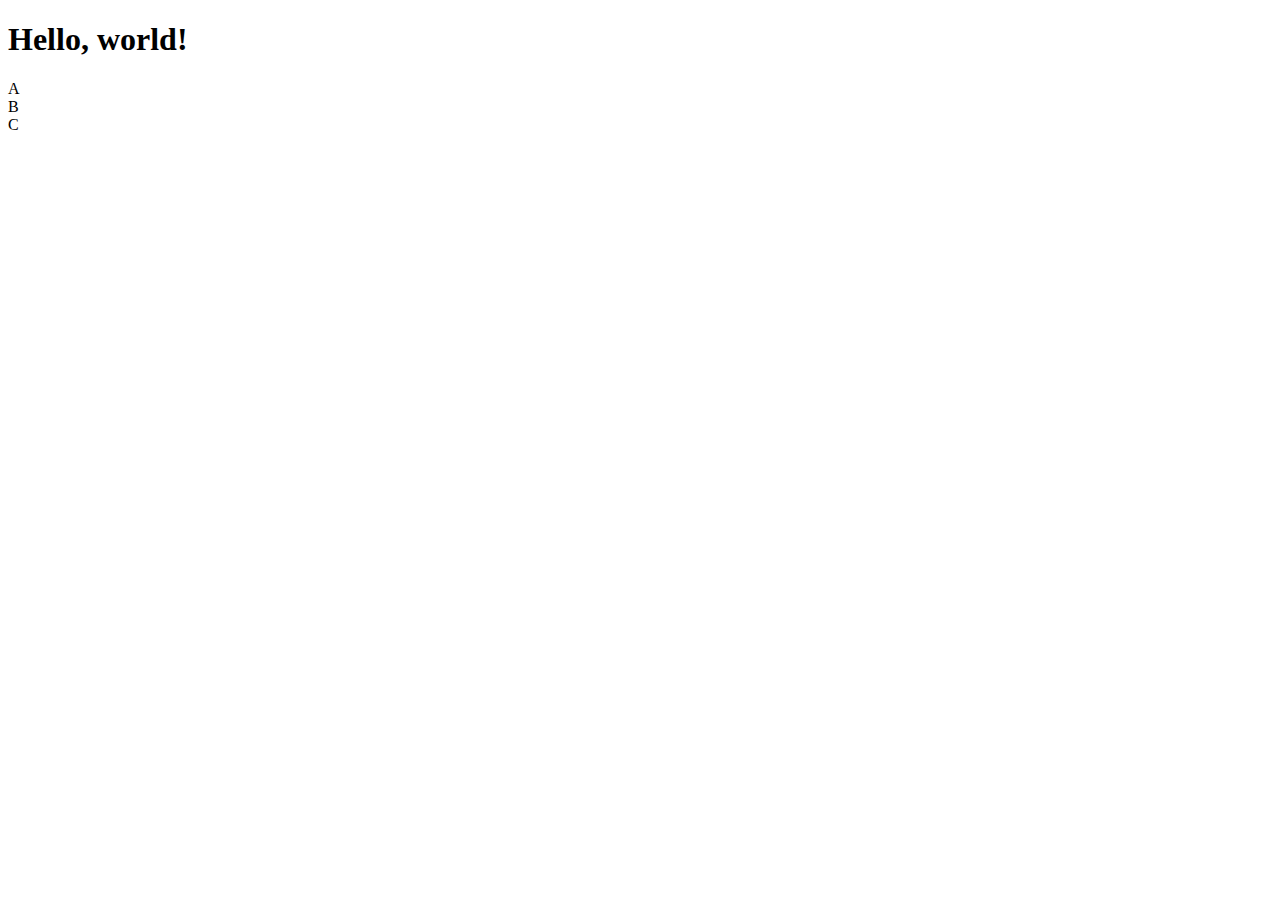
==== İndex/index.html @ 74f99cee "Firs code" ====
<!doctype html>
<html lang="en">
  <head>
    <meta charset="utf-8">
    <meta name="viewport" content="width=device-width, initial-scale=1">
    <title>Bootstrap demo</title>
    <link rel="stylesheet" href="index.css">
  </head>
  <body>
    <h1>Hello, world!</h1>
    <!--Listedeki bir öğeye ulaşma denemesi-->
    <lu id="list">
        <li>A</li>
        <li>B</li>
        <li>C</li>
    </lu>
    <!--JavaScript Kodu Oluşturma-->
    <script src="index.js"></script>
  </body>
</html>
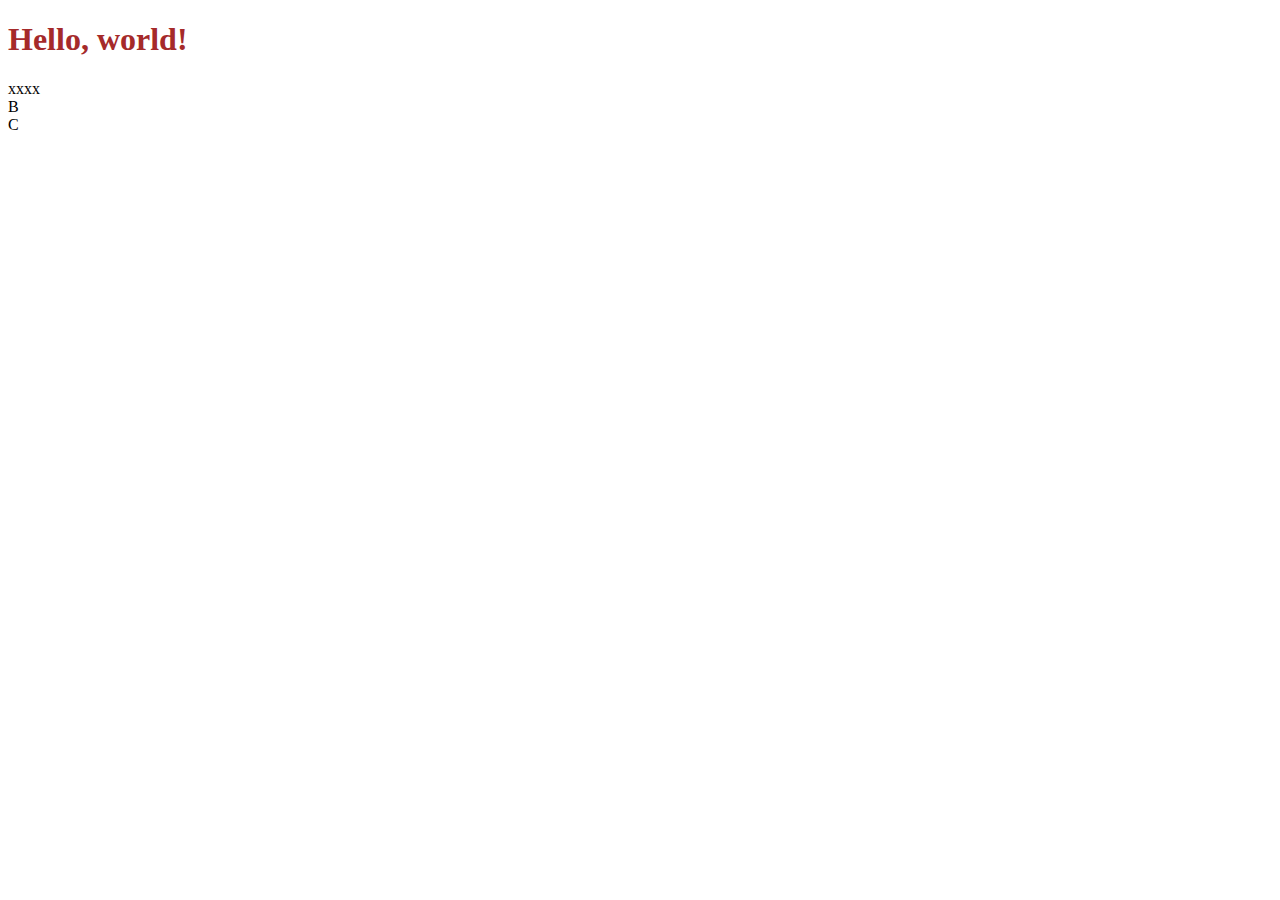
==== commit 21bbef74: "second code" ====
--- a/İndex/index.html
+++ b/İndex/index.html
@@ -7,7 +7,7 @@
     <link rel="stylesheet" href="index.css">
   </head>
   <body>
-    <h1>Hello, world!</h1>
+    <h1 id="helloWorld">Hello, world!</h1>
     <!--Listedeki bir öğeye ulaşma denemesi-->
     <lu id="list">
         <li>A</li>
--- a/İndex/index.css
+++ b/İndex/index.css
@@ -0,0 +1,7 @@
+.textBlue{
+    color: blue;
+}
+
+.textRed{
+    color:brown;
+}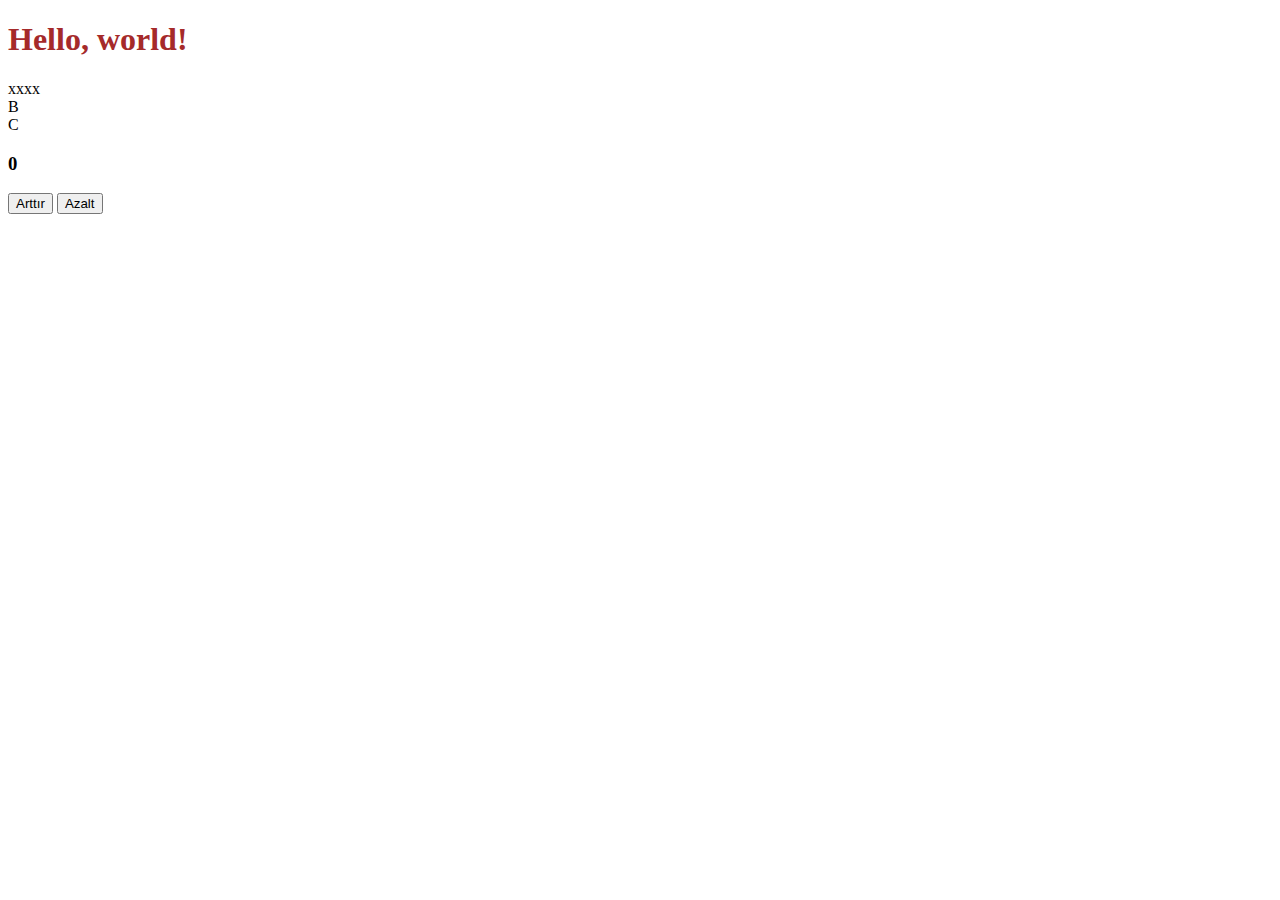
==== commit 177282c9: "Addition new codes / 11.11.2023" ====
--- a/İndex/index.html
+++ b/İndex/index.html
@@ -14,6 +14,10 @@
         <li>B</li>
         <li>C</li>
     </lu>
+    <!--Sayı sayacı-->
+    <h3 id="int">100</h3>
+    <button type="button" id="upper">Arttır</button>
+    <button type="button" id="lower"><A></A>Azalt</button>
     <!--JavaScript Kodu Oluşturma-->
     <script src="index.js"></script>
   </body>
--- a/İndex/index.css
+++ b/İndex/index.css
@@ -4,4 +4,13 @@
 
 .textRed{
     color:brown;
-}+}
+
+#bodyFunction{
+    background-color: dimgrey;
+}
+
+.kd {
+    color: coral;
+    text-align: center;
+}
